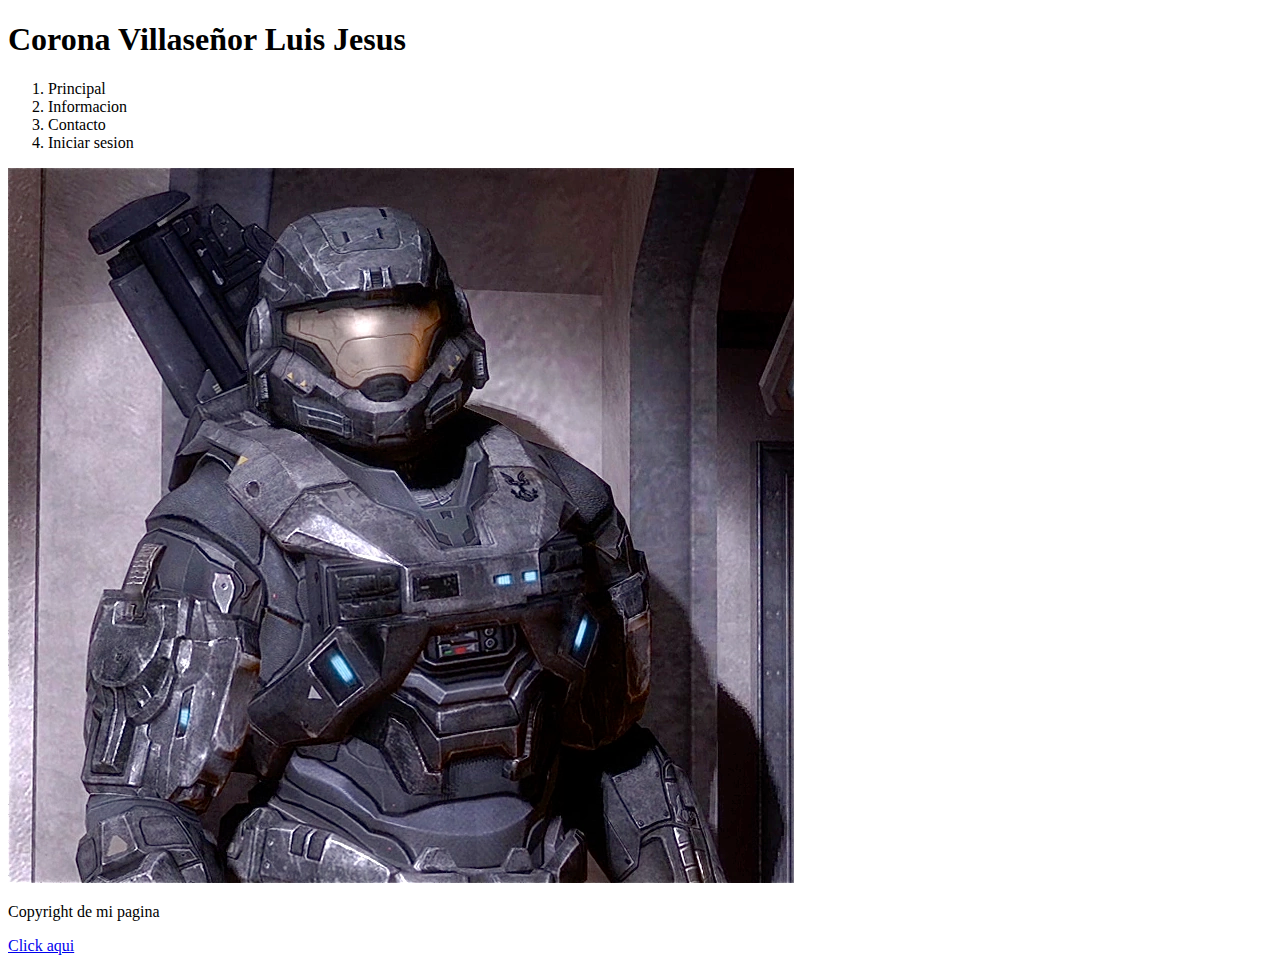
==== index.html @ b810e94e "version 1.0 mi app" ====
<!DOCTYPE html>
<html lang="en">
    <head>           
        <title>Mi primer pagina web</title>
        <meta charset="utf-8"> 
    </head>
    <body>
        
        <h1>Corona Villaseñor Luis Jesus</h1>
        <header>
            <nav>

            </nav>
        </header>
        <div class="container">
            <aside>
                <ol>
                    <li>Principal</li>
                    <li>Informacion</li>
                    <li>Contacto</li>
                    <li>Iniciar sesion</li>
                </ol>
                
            </aside>
            <section>
                <img src="./images/Noble6.webp" alt="">
            </section>
        </div>
        <footer>
            <p>Copyright de mi pagina</p>
        </footer>
        <a href="https://www.youtube.com/watch?v=y4_C2ruKl0A">Click aqui</a>

    </body>
</html>
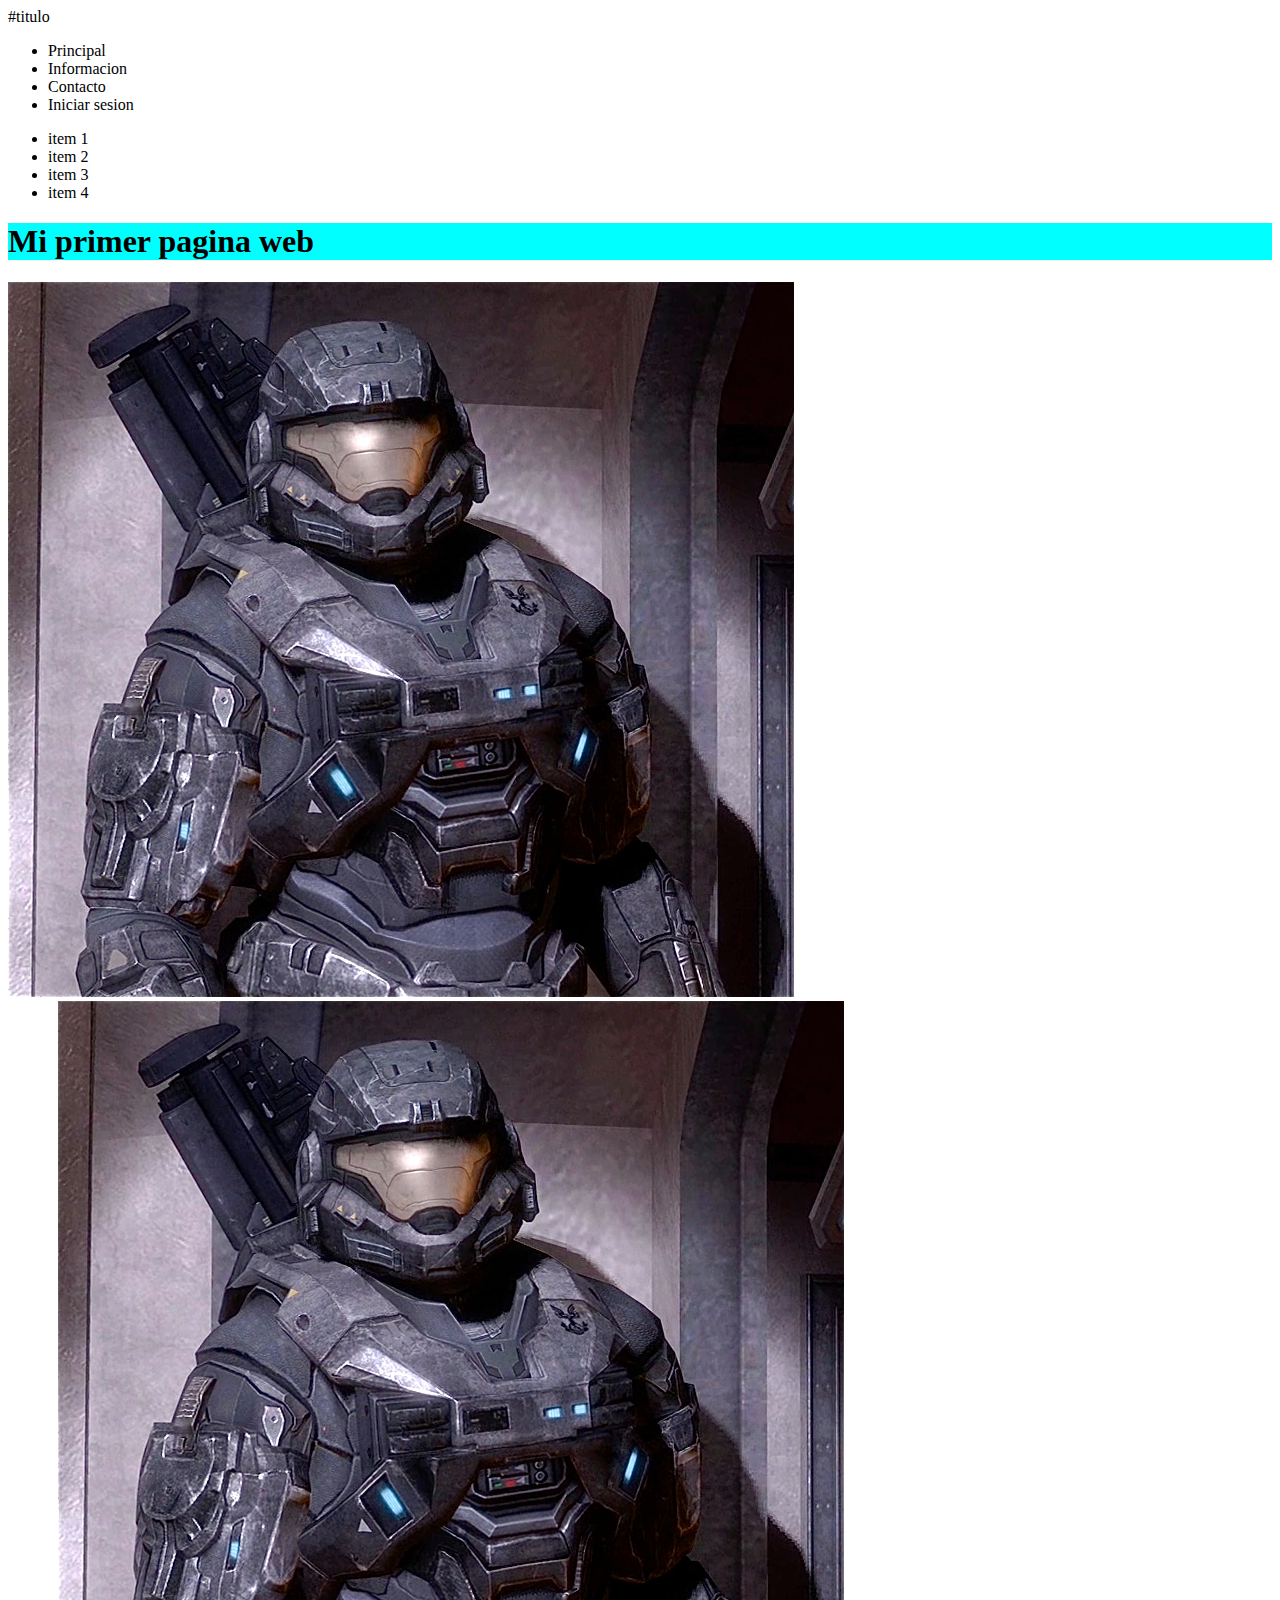
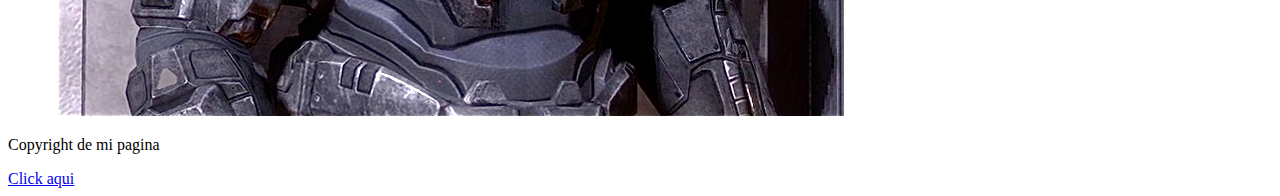
==== commit e630d24f: "version 2" ====
--- a/index.html
+++ b/index.html
@@ -1,35 +1,50 @@
 <!DOCTYPE html>
 <html lang="en">
     <head>           
+        <meta charset="utf-8"> 
+        <meta http-equiv="X-UA-Compatible" content="IE=edge">
+        <meta name="viewport" content="width=device-width, initial-scale=1.0">
         <title>Mi primer pagina web</title>
-        <meta charset="utf-8"> 
+        <style>
+          #titulo {
+            background-color: aqua;
+        }
+          .con_borde{
+            border-color: blue;
+            border: 50px solid;
+          }
+        </style>
     </head>
     <body>
-        
-        <h1>Corona Villaseñor Luis Jesus</h1>
+       #titulo
         <header>
             <nav>
-
+                <ul>
+                    <li>Principal</li>
+                    <li>Informacion</li>
+                    <li>Contacto</li>
+                    <li>Iniciar sesion</li>
+                </ul>
             </nav>
         </header>
         <div class="container">
             <aside>
-                <ol>
-                    <li>Principal</li>
-                    <li>Informacion</li>
-                    <li>Contacto</li>
-                    <li>Iniciar sesion</li>
-                </ol>
-                
+                <ul id="lista">
+                    <li>item 1</li>
+                    <li>item 2</li>
+                    <li>item 3</li>
+                    <li>item 4</li>
+                </ul>
             </aside>
             <section>
-                <img src="./images/Noble6.webp" alt="">
+                <h1 id="titulo" class="borde">Mi primer pagina web</h1>
+                <img id="Imagen 1" src="./images/Noble6.webp" alt="">
+                <img id="Imagen 2" style="margin-left: 50px;" src="./images/Noble6.webp" alt="">
             </section>
         </div>
         <footer>
             <p>Copyright de mi pagina</p>
         </footer>
         <a href="https://www.youtube.com/watch?v=y4_C2ruKl0A">Click aqui</a>
-
     </body>
 </html>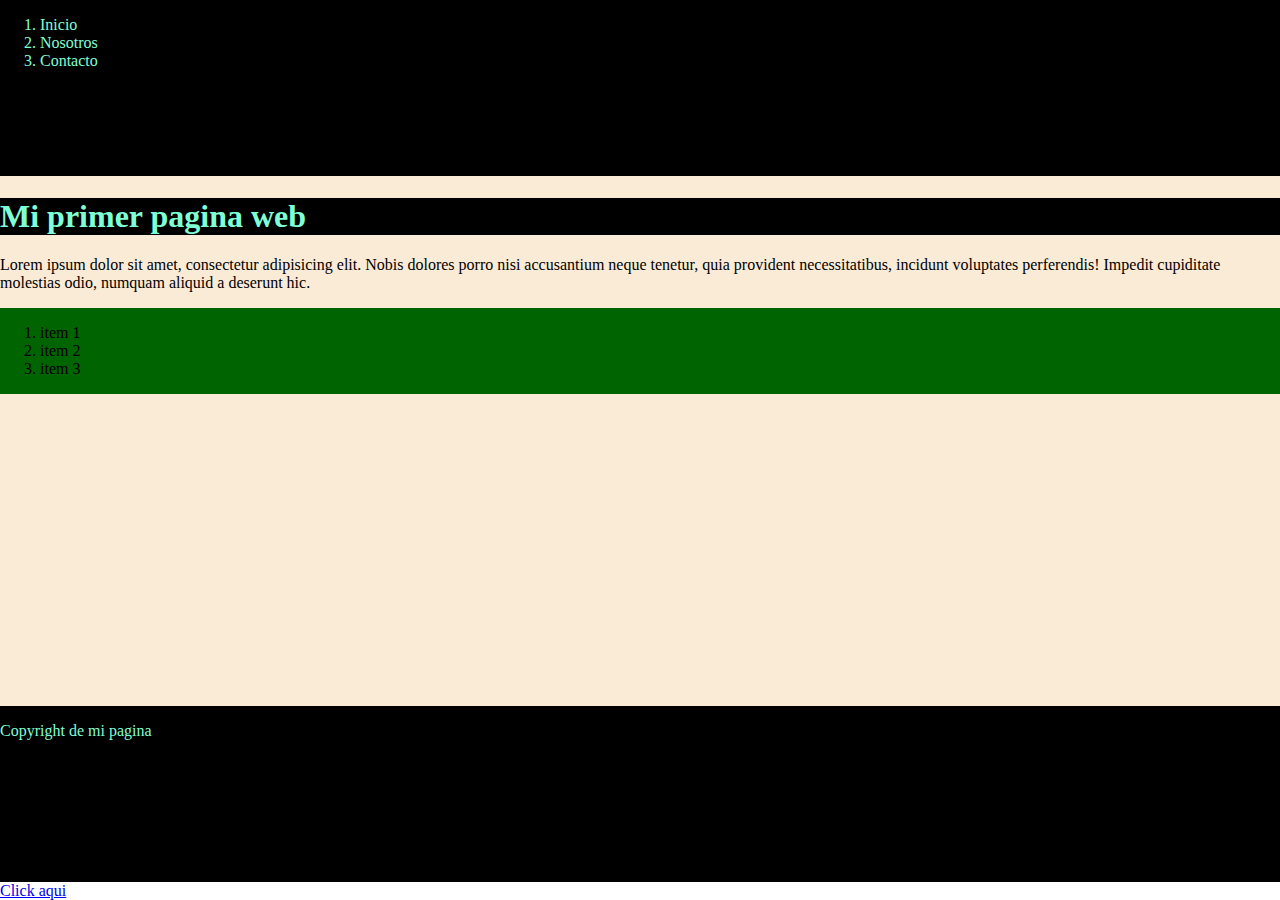
==== commit dfbf2161: "v3" ====
--- a/index.html
+++ b/index.html
@@ -6,8 +6,38 @@
         <meta name="viewport" content="width=device-width, initial-scale=1.0">
         <title>Mi primer pagina web</title>
         <style>
+            html , body {
+                display: flex; 
+                flex-direction: column;
+                margin: 0px;
+                padding: 0px;
+                height: 100%;
+            }
+            header{
+                height: 20%;
+                background-color: black;
+                color: aquamarine
+            }
+            
+            #contenedor_principal {
+                height: 60%;
+                background-color: antiquewhite;
+                color: black;
+            }
+            .pie_pagina{
+                height: 20%;
+                display: flex;
+                background-color: black;
+                color: aquamarine;
+            }
+            .lateral {
+                background-color: darkgreen;
+                display: flex;
+            }
+          
           #titulo {
-            background-color: aqua;
+            background-color: black;
+            color: aquamarine;
         }
           .con_borde{
             border-color: blue;
@@ -16,33 +46,31 @@
         </style>
     </head>
     <body>
-       #titulo
         <header>
             <nav>
-                <ul>
-                    <li>Principal</li>
-                    <li>Informacion</li>
+                <ol>
+                    <li>Inicio</li>
+                    <li>Nosotros</li>
                     <li>Contacto</li>
-                    <li>Iniciar sesion</li>
-                </ul>
+                </ol>
             </nav>
         </header>
-        <div class="container">
-            <aside>
-                <ul id="lista">
+        <div id="contenedor_principal" class="contenedor">
+            <section class="principal">
+                <h1 id="titulo" class="borde">Mi primer pagina web</h1>
+                <p>Lorem ipsum dolor sit amet, consectetur adipisicing elit. Nobis dolores porro nisi accusantium neque tenetur, quia provident necessitatibus, incidunt voluptates perferendis! Impedit cupiditate molestias odio, numquam aliquid a deserunt hic.</p>
+                <!-- <img id="Imagen 1" src="./images/Noble6.webp" alt=""> -->
+                <!-- <img id="Imagen 2" style="margin-left: 50px;" src="./images/Noble6.webp" alt=""> -->
+            </section>
+            <aside class="lateral">
+                <ol id="lista">
                     <li>item 1</li>
                     <li>item 2</li>
                     <li>item 3</li>
-                    <li>item 4</li>
-                </ul>
+                </ol>
             </aside>
-            <section>
-                <h1 id="titulo" class="borde">Mi primer pagina web</h1>
-                <img id="Imagen 1" src="./images/Noble6.webp" alt="">
-                <img id="Imagen 2" style="margin-left: 50px;" src="./images/Noble6.webp" alt="">
-            </section>
         </div>
-        <footer>
+        <footer class="pie_pagina">
             <p>Copyright de mi pagina</p>
         </footer>
         <a href="https://www.youtube.com/watch?v=y4_C2ruKl0A">Click aqui</a>
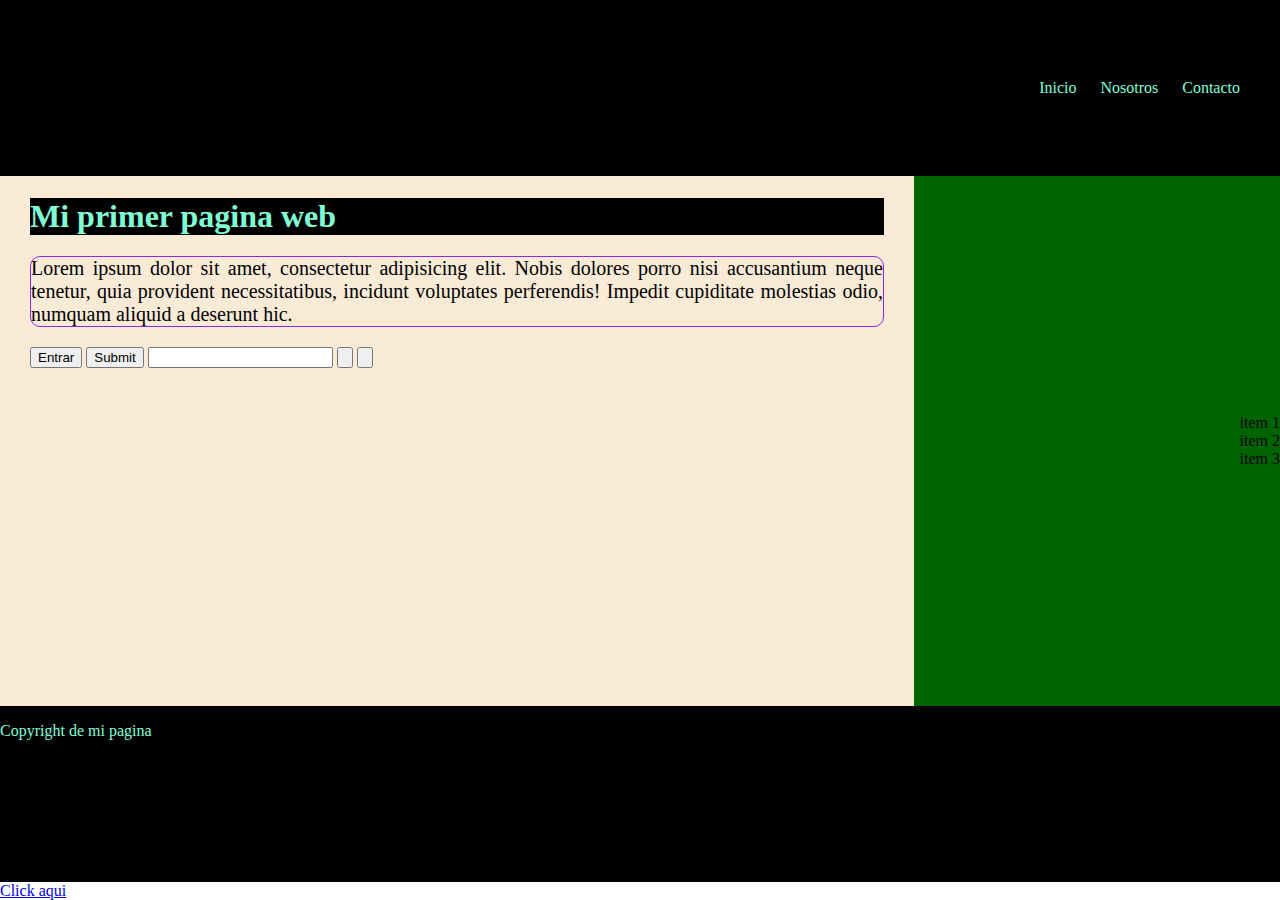
==== commit 0a052a7a: "version4" ====
--- a/index.html
+++ b/index.html
@@ -5,60 +5,29 @@
         <meta http-equiv="X-UA-Compatible" content="IE=edge">
         <meta name="viewport" content="width=device-width, initial-scale=1.0">
         <title>Mi primer pagina web</title>
-        <style>
-            html , body {
-                display: flex; 
-                flex-direction: column;
-                margin: 0px;
-                padding: 0px;
-                height: 100%;
-            }
-            header{
-                height: 20%;
-                background-color: black;
-                color: aquamarine
-            }
-            
-            #contenedor_principal {
-                height: 60%;
-                background-color: antiquewhite;
-                color: black;
-            }
-            .pie_pagina{
-                height: 20%;
-                display: flex;
-                background-color: black;
-                color: aquamarine;
-            }
-            .lateral {
-                background-color: darkgreen;
-                display: flex;
-            }
-          
-          #titulo {
-            background-color: black;
-            color: aquamarine;
-        }
-          .con_borde{
-            border-color: blue;
-            border: 50px solid;
-          }
-        </style>
-    </head>
+        <link rel="stylesheet" href="index.css">
+        </head>
     <body>
         <header>
             <nav>
-                <ol>
+                <ul>
                     <li>Inicio</li>
                     <li>Nosotros</li>
                     <li>Contacto</li>
-                </ol>
+                </ul>
             </nav>
         </header>
         <div id="contenedor_principal" class="contenedor">
             <section class="principal">
                 <h1 id="titulo" class="borde">Mi primer pagina web</h1>
-                <p>Lorem ipsum dolor sit amet, consectetur adipisicing elit. Nobis dolores porro nisi accusantium neque tenetur, quia provident necessitatibus, incidunt voluptates perferendis! Impedit cupiditate molestias odio, numquam aliquid a deserunt hic.</p>
+                <p class="parrafo">Lorem ipsum dolor sit amet, consectetur adipisicing elit. Nobis dolores porro nisi accusantium neque tenetur, quia provident necessitatibus, incidunt voluptates perferendis! Impedit cupiditate molestias odio, numquam aliquid a deserunt hic.</p>
+                <button class="boton">
+                    Entrar
+                </button>
+                <input type="submit">
+                <input type="text">
+                <input type="button">
+                <input type="button">
                 <!-- <img id="Imagen 1" src="./images/Noble6.webp" alt=""> -->
                 <!-- <img id="Imagen 2" style="margin-left: 50px;" src="./images/Noble6.webp" alt=""> -->
             </section>
--- a/index.css
+++ b/index.css
@@ -0,0 +1,71 @@
+/* CSS */
+html , body {
+    display: flex; 
+    flex-direction: column;
+    margin: 0px;
+    padding: 0px;
+    height: 100%;
+}
+header{
+    display: flex;
+    justify-content: flex-end;
+    align-items: center;
+    height: 20%;
+    background-color: black;
+    color: aquamarine;
+    padding-right: 40px; 
+}
+
+#contenedor_principal {
+    height: 60%;
+    background-color: antiquewhite;
+    color: black;
+    display:flex
+}
+.pie_pagina{
+    height: 20%;
+    display: flex;
+    background-color: black;
+    color: aquamarine;
+}
+.lateral {
+    width: 30%;
+    background-color: darkgreen;
+    justify-content: end;
+    display: flex;
+    align-items: center;
+}
+
+#titulo {
+background-color: black;
+color: aquamarine;
+}
+.con_borde{
+border-color: blue;
+border: 50px solid;
+}
+ul li {
+display: inline;
+margin-left: 20px;
+}
+ul li:hover{
+color: green
+}
+.parrafo {
+text-align: justify;
+border: 1px solid;
+border-color: blueviolet;
+border-radius: 10px;
+font-size: 20px;
+font-family: cursive;
+}
+.principal {
+padding: 0px 30px;
+width: 70%;
+}
+#lista {
+list-style-type: none;
+}
+.boton {
+color: black;
+}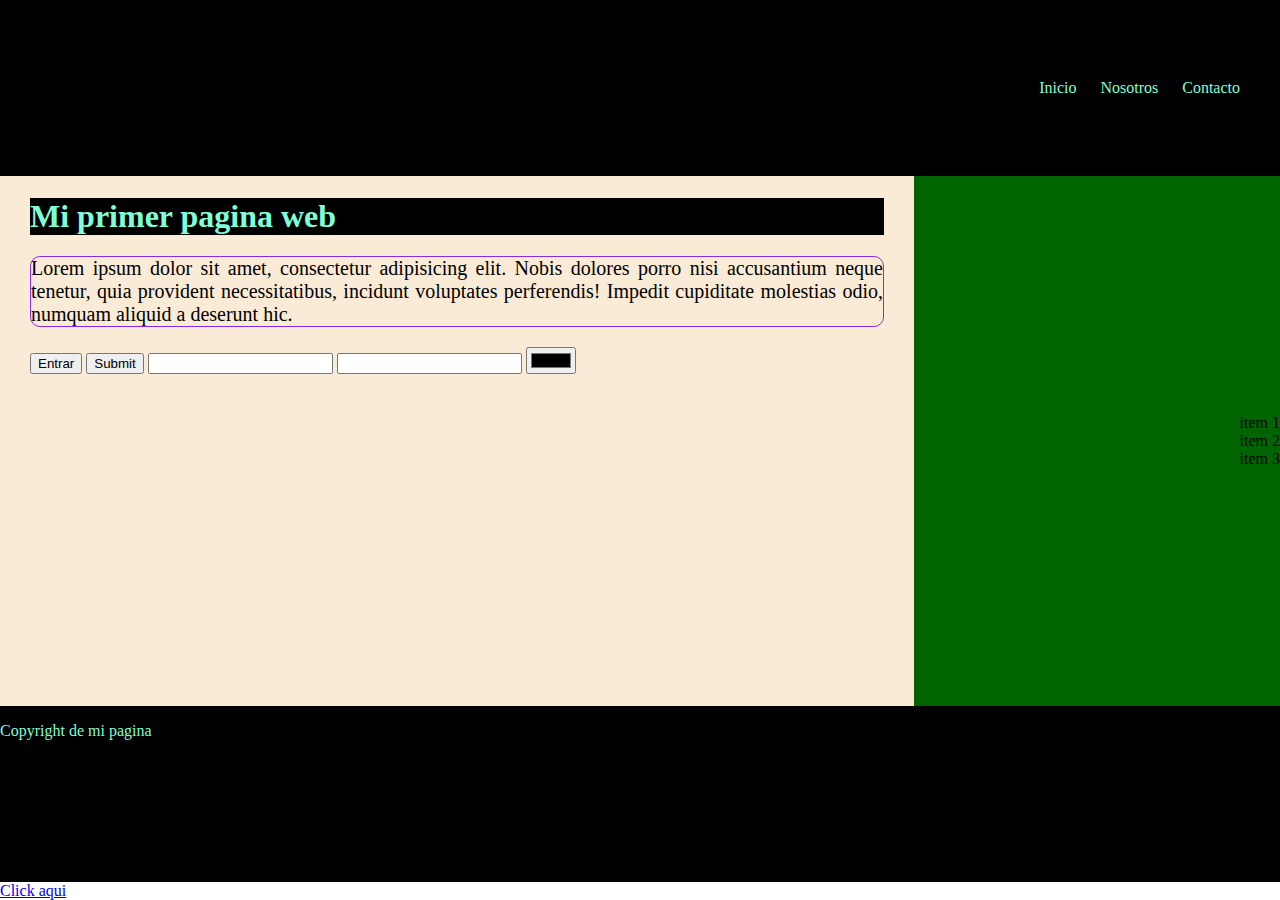
==== commit e618b1ca: "version5" ====
--- a/index.html
+++ b/index.html
@@ -26,8 +26,8 @@
                 </button>
                 <input type="submit">
                 <input type="text">
-                <input type="button">
-                <input type="button">
+                <input type="password">
+                <input type="color">
                 <!-- <img id="Imagen 1" src="./images/Noble6.webp" alt=""> -->
                 <!-- <img id="Imagen 2" style="margin-left: 50px;" src="./images/Noble6.webp" alt=""> -->
             </section>
@@ -42,6 +42,9 @@
         <footer class="pie_pagina">
             <p>Copyright de mi pagina</p>
         </footer>
+        <script src="./index.js">
+            
+        </script>
         <a href="https://www.youtube.com/watch?v=y4_C2ruKl0A">Click aqui</a>
     </body>
 </html>